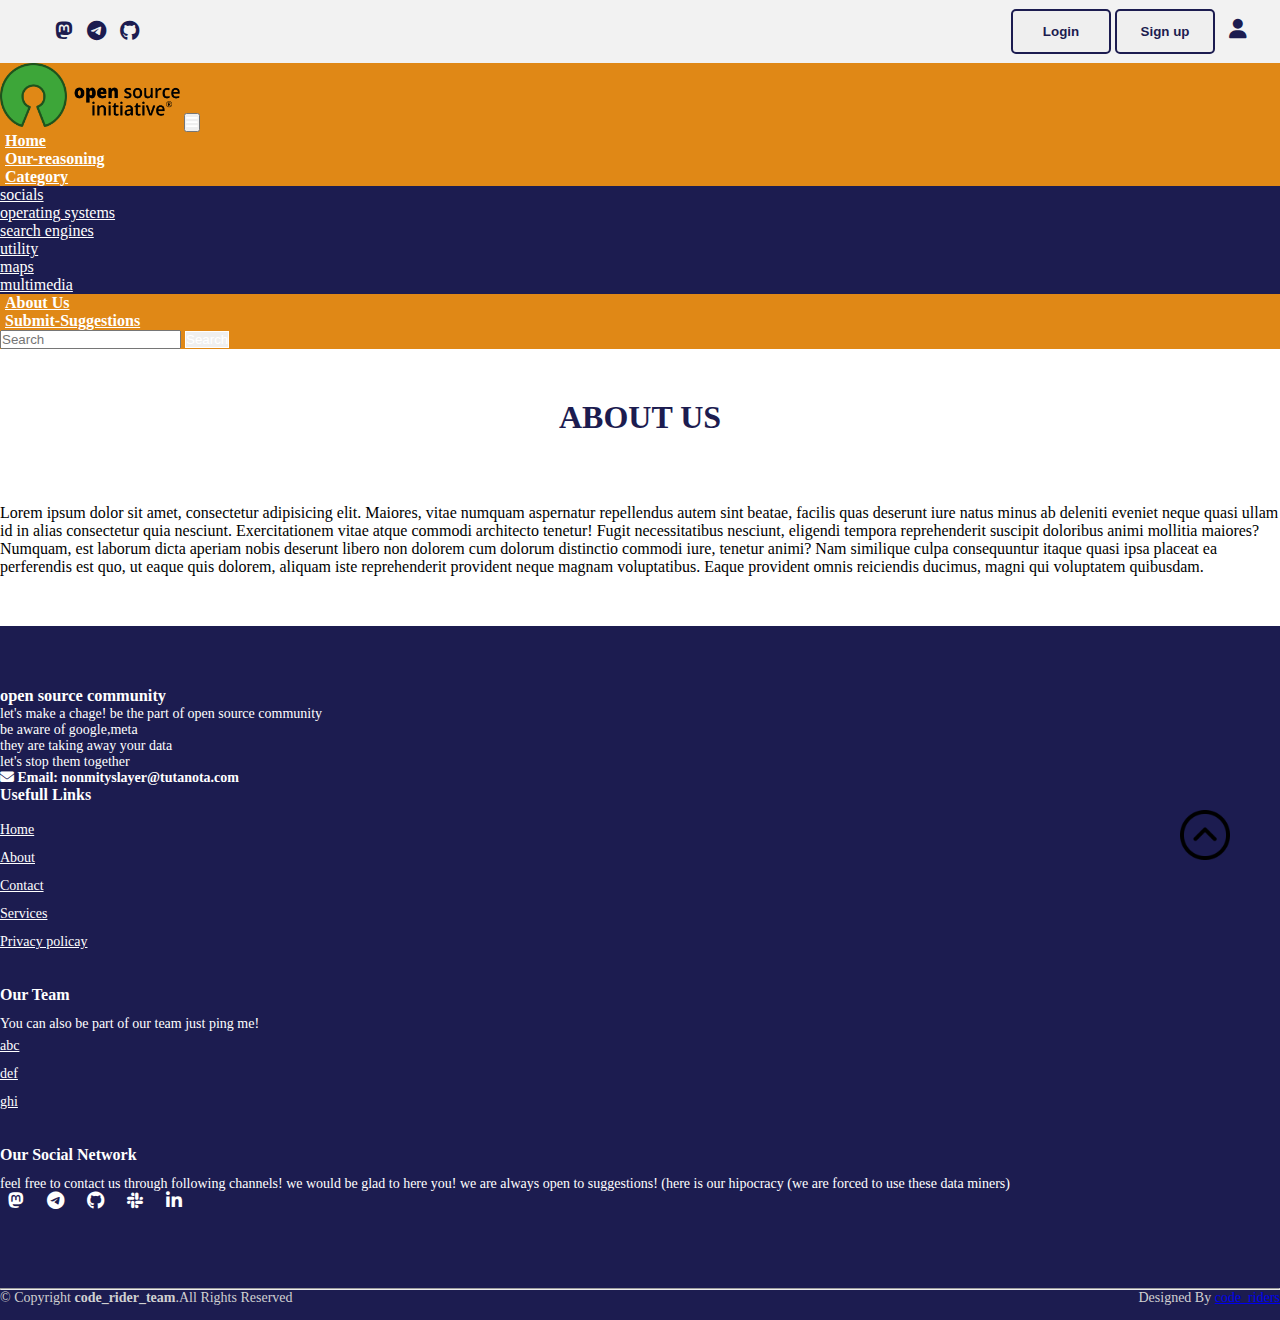
==== about.html @ 1f2f9a4a "added codes" ====
<!DOCTYPE html>
<html lang="en">
<head>
    <meta charset="UTF-8">
    <meta http-equiv="X-UA-Compatible" content="IE=edge">
    <meta name="viewport" content="width=device-width, initial-scale=1.0">
    <title>Fashion</title>
    <link rel="shortcut icon" type="image" href="./image/logo2.png">
    <link rel="stylesheet" href="style.css">
    <link rel="stylesheet" href="https://cdnjs.cloudflare.com/ajax/libs/font-awesome/6.2.0/css/all.min.css">
    <!-- bootstrap links -->
    <link href="https://cdn.jsdelivr.net/npm/bootstrap@5.0.2/dist/css/bootstrap.min.css" rel="stylesheet" integrity="sha384-EVSTQN3/azprG1Anm3QDgpJLIm9Nao0Yz1ztcQTwFspd3yD65VohhpuuCOmLASjC" crossorigin="anonymous">
    <!-- bootstrap links -->
    <!-- fonts links -->
    <link rel="preconnect" href="https://fonts.googleapis.com">
    <link rel="preconnect" href="https://fonts.gstatic.com" crossorigin>
    <link href="https://fonts.googleapis.com/css2?family=Roboto:wght@500&display=swap" rel="stylesheet">
    <!-- fonts links -->
</head>
<body>

        <!-- top navbar -->
        <div class="top-navbar">
            <div class="top-icons">
                <i class="fa-brands fa-mastodon"></i>
                <i class="fa-brands fa-telegram"></i>
                <i class="fa-brands fa-github"></i>
            </div>
            <div class="other-links">
                <button id="btn-login"><a href="login.html">Login</a></button>
                <button id="btn-signup"><a href="signup.html">Sign up</a></button>
                <i class="fa-solid fa-user"></i>
            </div>
        </div>
        <!-- top navbar -->

       <!-- navbar -->
       <nav class="navbar navbar-expand-lg" id="navbar">
        <div class="container-fluid">
          <a class="navbar-brand" href="index.html"><img src="./image/logo.webp" alt="" width="180px"></a>
          <button class="navbar-toggler" type="button" data-bs-toggle="collapse" data-bs-target="#navbarSupportedContent" aria-controls="navbarSupportedContent" aria-expanded="false" aria-label="Toggle navigation">
            <span><i class="fa-solid fa-bars" style="color: white;"></i></span>
          </button>
          <div class="collapse navbar-collapse" id="navbarSupportedContent">
            <ul class="navbar-nav me-auto mb-2 mb-lg-0">
              <li class="nav-item">
                <a class="nav-link active" aria-current="page" href="index.html">Home</a>
              </li>
              <li class="nav-item">
                <a class="nav-link" href="reason.html">Our-reasoning</a>
              </li>
              <li class="nav-item dropdown">
                <a class="nav-link dropdown-toggle" href="#" id="navbarDropdown" role="button" data-bs-toggle="dropdown" aria-expanded="false">
                  Category
                </a>
                <ul class="dropdown-menu" aria-labelledby="navbarDropdown" style="background-color: #1c1c50;">
                  <li><a class="dropdown-item" href="dropdown.html">socials</a></li>
                  <li><a class="dropdown-item" href="dropdown.html">operating systems</a></li>
                  <li><a class="dropdown-item" href="dropdown.html">search engines</a></li>
                  <li><a class="dropdown-item" href="dropdown.html">utility</a></li>
                  <li><a class="dropdown-item" href="dropdown.html">maps</a></li>
                  <li><a class="dropdown-item" href="dropdown.html">multimedia</a></li>
                </ul>
              </li>
              <li class="nav-item">
                <a class="nav-link" href="about.html">About Us</a>
              </li>
            <li class="nav-item">
                <a class="nav-link" href="contact.html">Submit-Suggestions</a>
              </li>
            </ul>
           
            <form class="d-flex">
              <input class="form-control me-2" type="search" placeholder="Search" aria-label="Search">
              <button class="btn btn-outline-success" type="submit" id="search-btn">Search</button>
            </form>
          </div>
        </div>
      </nav>
    <!-- navbar -->



<!-- about -->
<div class="container" id="about">
    <h1>ABOUT US</h1>
    <div class="row" style="margin-top: 50px;">
        <div class="col-md-6 py-3 py-md-0">
            <div class="card">
                <img src="./image/about.png" alt="">
            </div>
        </div>
        <div class="col-md-6 py-3 py-md-0">
            <p>Lorem ipsum dolor sit amet, consectetur adipisicing elit. Maiores, vitae numquam aspernatur repellendus autem sint beatae, facilis quas deserunt iure natus minus ab deleniti eveniet neque quasi ullam id in alias consectetur quia nesciunt. Exercitationem vitae atque commodi architecto tenetur! Fugit necessitatibus nesciunt, eligendi tempora reprehenderit suscipit doloribus animi mollitia maiores? Numquam, est laborum dicta aperiam nobis deserunt libero non dolorem cum dolorum distinctio commodi iure, tenetur animi? Nam similique culpa consequuntur itaque quasi ipsa placeat ea perferendis est quo, ut eaque quis dolorem, aliquam iste reprehenderit provident neque magnam voluptatibus. Eaque provident omnis reiciendis ducimus, magni qui voluptatem quibusdam.</p>
        </div>
    </div>
</div>
<!-- about -->



<!-- footer -->
<footer id="footer" style="margin-top: 50px;">
    <div class="footer-top">
        <div class="container">
            <div class="row">
                <div class="col-lg-3 col-md-6 footer-content">
                    <h3>open source community</h3>
                    <p>let's make a chage! be the part of open source community</p>
                    <p>
                        be aware of google,meta <br>
                        they are taking away your data <br>
                        let's stop them together<br>
                    </p>
                    <strong><i class="fa-solid fa-envelope"></i> Email: <strong>nonmityslayer@tutanota.com</strong></strong>
                </div>
                <div class="col-lg-3 col-md-6 footer-links">
                    <h4>Usefull Links</h4>
                    <ul>
                      <li><a href="index.html">Home</a></li>
                      <li><a href="about.html">About</a></li>
                      <li><a href="contact.html">Contact</a></li>
                      <li><a href="#">Services</a></li>
                      <li><a href="#">Privacy policay</a></li>
                    </ul>
                </div>
                <div class="col-lg-3 col-md-6 footer-links">
                    <h4>Our Team</h4>
                    <p>You can also be part of our team just ping me!</p>
                    <ul>
                        <li><a href="#">abc</a></li>
                        <li><a href="#">def</a></li>
                        <li><a href="#">ghi</a></li>
                    </ul>
                </div>
                <div class="col-lg-3 col-md-6 footer-links">
                    <h4>Our Social Network</h4>
                    <p>feel free to contact us through following channels! we would be glad to here you! we are always open to suggestions! (here is our hipocracy (we are forced to use these data miners)</p>
                    <div class="socail-links mt-3">
                        <a href="#" class="twiiter"><i class="fa-brands fa-mastodon"></i></a>
                        <a href="#" class="twiiter"><i class="fa-brands fa-telegram-plane"></i></a>
                        <a href="#" class="twiiter"><i class="fa-brands fa-github"></i></a>
                        <a href="#" class="twiiter"><i class="fa-brands fa-slack"></i></a>
                        <a href="#" class="twiiter"><i class="fa-brands fa-linkedin-in"></i></a>
                    </div>
                </div>
            </div>
        </div>
    </div>
    <hr>
    <div class="container py-4">
        <div class="copyright">
            &copy; Copyright <strong>code_rider_team</strong>.All Rights Reserved
        </div>
        <div class="credits">
            Designed By <a href="#">code_riders</a>
        </div>
    </div>
    </footer>
    <!-- footer -->

<a href="#" class="arrow"><i><img src="./image/up-arrow.png" alt="" width="50px"></i></a>

    <script src="https://cdn.jsdelivr.net/npm/bootstrap@5.0.2/dist/js/bootstrap.bundle.min.js" integrity="sha384-MrcW6ZMFYlzcLA8Nl+NtUVF0sA7MsXsP1UyJoMp4YLEuNSfAP+JcXn/tWtIaxVXM" crossorigin="anonymous"></script>

</body>
</html>
---- style.css ----
*{
    margin: 0;
    padding: 0;
    box-sizing: border-box;
}

/*utility*/
html{
    scroll-behavior: smooth;
}
.top-navbar{
    width: 100%;
    height: 7vh;
    background-color: #a9a9a926;
    display: flex;
    align-items: center;
    text-align: center;
    justify-content: space-between;
}
.top-icons{
    margin-left: 45px;
}
.top-icons i{
    font-size: 20px;
    color: #1c1c50;
    margin-left: 10px;
    cursor: pointer;
}
.other-links{
    margin-right: 33px;
}
.other-links i{
    color: #1c1c50;
    font-size: 20px;
    margin-left: 10px;
    cursor: pointer;
}
#btn-login{
    width: 100px;
    border: 2px solid #1c1c50;
    color: #1c1c50;
    font-weight: bold;
    border-radius: 5px;
    height: 5vh;
    transition: 0.5s ease;
    cursor: pointer;
}
#btn-login a{
    text-decoration: none;
    color: #1c1c50;
    transition: 0.5s ease;
}
#btn-login a:hover{
    background-color: #1c1c50;
    color: white;
    scale: 5px;
}
#btn-login:hover{
    background-color: #1c1c50;
    color: white;
}
#btn-signup{
    width: 100px;
    border: 2px solid #1c1c50;
    color: #1c1c50;
    font-weight: bold;
    border-radius: 5px;
    height: 5vh;
    transition: 0.5s ease;
    cursor: pointer;
}
#btn-signup a{
    text-decoration: none;
    color: #1c1c50;
    transition: 0.5s ease;
}
#btn-signup a:hover{
    background-color: #1c1c50;
    color: white;
}
#btn-signup:hover{
    background-color: #1c1c50;
    color: white;
}
@media screen and (max-width:500px){
    .top-icons{
        margin-left: 30px;
    }
    .top-icons i{
        font-size: 15px;
    }
    .other-links i{
        font-size: 15px;
    }
    #btn-login{
        width: 60px;
        height: 5vh;
    }
    #btn-signup{
        width: 70px;
        height: 5vh;
    }
}
@media screen and (max-width:350px){
    .top-icons{
        margin-left: 10px;
    }
    .top-icons i{
        font-size: 10px;
    }
    .other-links{
        margin-right: 10px;
    }
    .other-links i{
        font-size: 10px;
    }
    #btn-login{
        width: 50px;
        height: 5vh;
        font-size: 13px;
    }
    #btn-signup{
        width: 60px;
        height: 5vh;
        font-size: 13px;
    }
}
@media screen and (max-width:350px){
    .top-icons{
        margin-left: 5px;
    }
    .top-icons i{
        font-size: 12px;
    }
    .other-links{
        margin-right: 10px;
    }
    .other-links i{
        font-size: 12px;
    }
    #btn-login{
        width: 40px;
        height: 5vh;
        font-size: 10px;
    }
    #btn-signup{
        width: 50px;
        height: 5vh;
        font-size: 10px;
    }
}
/* home section */
.home-section{
    width: 100%;
    height: 93vh;
    background-color: #a9a9a926;
}
/* navbar */
#navbar{
    background-color: rgb(224, 136, 22);
    font-size: 16px;
    font-family: 'Roboto Slab', serif;
}
#navbar .nav-link{
    color: white;
    font-weight: bold;
    margin-left: 5px;
    transition: 0.5s ease;
}
#navbar .nav-link:hover{
    color: white;
    border-radius: 5px;
}
.dropdown li a{
    color: white;
}
#search-btn{
    color: white;
    border:  1px solid white;
}
#search-btn:hover{
    background-color: #1c1c50;
}
/* navbar */
/* home content */
.home{
    display: flex;
    align-items: center;
    justify-content: center;
    flex-wrap: wrap;
    position: relative;
    z-index: 0;
    font-family: 'Roboto Slab', serif;
}
.home .img{
    flex: 1 1 400px;
}
.home .img img{
    margin-top: 15px;
    box-sizing: border-box;
    height: 70%;
    width: 100%;
}
.home .content{
    flex: 1 1 400px;
    margin-top: 30px;
}
.content h3{
    margin-left: 70px;
    font-size: 50px;
    text-shadow: 1px 1px 1px black;
    color: #1c1c50;
    font-weight: bold;
}
.content h3 span{
    font-size: 40px;
}
.content p{
    margin-left: 70px;
    color: #1c1c50;
}
.content #shopnow{
    margin-left: 70px;
    width: 200px;
    height: 38px;
    border: 2px solid #1c1c50;
    font-weight: bold;
    transition: 0.5s ease;
    cursor: pointer;
}
.content #shopnow:hover{
    background-color: #1c1c50;
    color: white;
}
@media screen and (max-width:800px){
    .content h3{
        margin-left: 50px;
        font-size: 40px;
    }
    .content p{
        margin-left: 50px;
    }
    .content #shopnow{
        margin-left: 50px;
    }
}
@media screen and (max-width:570px){
    .content h3{
        margin-left: 20px;
    }
    .content p{
        margin-left: 20px;
    }
    .content #shopnow{
        margin-left: 20px;
    }
}
@media screen and (max-width:799px){
    .home-section{
        height: 150vh;
    }
}
@media screen and (max-width:550px){
    .home-section{
        height: 100vh;
    }
}
/* home content */
/* home section */

/* top cards */
#top-cards{
    margin-top: 30px;
    font-family: 'Roboto Slab', serif;
}
#top-cards .card img{
    height: 60vh;
}
#top-cards h5{
    color: #1c1c50;
    font-weight: bold;
}
#top-cards button{
    width: 150px;
    height: 33px;
    font-weight: bold;
    border-radius: 10px;
    letter-spacing: 3px;
    background: transparent;
    color: #1c1c50;
    border: 2px solid #5bc912;
    transition: 0.5s ease;
    cursor: pointer;
}
#top-cards button:hover{
    background-color: #b3c50f;
    color: white;
}
/* top cards */

/* banner */
.banner{
    width: 100%;
    height: 50vh;
    margin-top: 50px;
    background-image: radial-gradient(white,black);
}
.banner .content{
    text-align: center;
    padding-top: 100px;
}
.banner .content h1{
    color: white;
    text-shadow: 1px 1px 1px black;
    letter-spacing: 3px;
}
.banner .content p{
    color: white;
    text-shadow: 1px 1px 1px black;
    letter-spacing: 3px;
}
#bannerbtn button{
    width: 150px;
    height: 38px;
    background: transparent;
    color: white;
    border: 2px solid white;
    transition: 0.5s ease;
    cursor: pointer;
}
#bannerbtn button:hover{
    background-color: #1c1c50;
    border: none;
}
/* banner */
/* banner2 */
.banner2{
    width: 100%;
    height: 50vh;
    margin-top: 50px;
    background-image: linear-gradient(rgba(0,0,0,0.3),rgba(0,0,0,0.3)), url(./image/banner2.jpg);
}
.banner2 .content2{
    text-align: center;
    padding-top: 100px;
}
.banner2 .content2 h1{
    color: white;
    text-shadow: 1px 1px 1px black;
    letter-spacing: 3px;
}
.banner2 .content2 p{
    color: white;
    text-shadow: 1px 1px 1px black;
    letter-spacing: 3px;
}
#bannerbtn2 button{
    width: 150px;
    height: 38px;
    background: transparent;
    color: white;
    border: 2px solid white;
    transition: 0.5s ease;
    cursor: pointer;
}
#bannerbtn2 button:hover{
    background-color: #1c1c50;
    border: none;
}
/* banner2 */

/*cards */
#endorse-cards{
    font-family: 'Roboto Slab', serif;
    margin-top: 100px;
}
#endorse-cards .card{
    box-shadow: rgba(100,100,111,0.2) 0px 7px 29px 0px;
}
#endorse-cards h1{
    margin-top: 30px;
    color: #1c1c50;
    text-shadow: 1px 1px 1px black;
}
#endorse-cards h3{
    letter-spacing: 3px;
    color: #1c1c50;
    text-shadow: 0px 1px 1px black;
    font-weight: bold;
}
#endorse-cards h5 span{
    float: right;
    color: #1c1c50;
    cursor: pointer;
}
.checked{
    color: rgb(255, 187, 0);
}
#viewmorebtn{
    display: flex;
    justify-content: center;
    margin: auto;
    text-decoration: none;
    margin-top: 30px;
    width: 200px;
    height: 32px;
    color: #1c1c50;
    letter-spacing: 5px;
    font-weight: bold;
    background: transparent;
    border: 2px solid #1c1c50;
    transition: 0.5s ease;
}
#viewmorebtn:hover{
    background-color: #1c1c50;
    color: white;
}
/*cards */






/* offer */
#offer{
    margin-top: 50px;
    align-items: center;
}
#offer i{
    font-size: 60px;
    color: #9cdd24;
}
#flexall{
    flex-grow: 1;
}
/* offer */

/* footer */
#footer{
    padding: 0 0 30px 0;
    color: #d0d0d0;
    font-size: 14px;
    background: #1c1c50;
    font-family: 'Roboto Slab', serif;
}
#footer .footer-top{
    padding: 60px 0 30px;
    background: #1c1c50;
    color: white;
}
#footer .footer-top .footer-contact h3{
    color: white;
    text-shadow: 1px 1px 1px black;
}
#footer .footer-top .footer-contact h4{
    font-size: 22px;
    margin:  0 0 300px 0;
    padding: 2px 0 2px 0;
    line-height: 1;
    font-weight: 700;
}
#footer .footer-top .footer-contact p{
    font-size: 14px;
    margin: 0;
    color: white;
    line-height: 1;
    font-weight: 700;
}
#footer .footer-top h4{
    font-size: 16px;
    font-weight: bold;
    position: relative;
    padding-bottom: 12px;
}
#footer .footer-top .footer-links{
    margin-bottom: 30px;
}
#footer .footer-top .footer-links ul{
    list-style: none;
    padding: 0;
    margin: 0;
}
#footer .footer-top .footer-links ul li{
    padding-right: 10px 0;
    display: flex;
    align-items: center;
}
#footer .footer-top .footer-links ul li:first-child{
    padding: 0;
}
#footer .footer-top .footer-links ul li a{
    color: white;
    line-height: 2;
}
#footer .footer-top .socail-links a{
    font-size: 18px;
    display: inline-block;
    color: white;
    line-height: 1;
    padding-right: 4px;
    border-radius: 50px;
    text-align: center;
    width: 36px;
    height: 36px;
    transition: 0.5s ease;
}
#footer .copyright{
    text-align: center;
    float: left; 
}
#footer .credits{
    float: right;
    text-align: center;
}
/* footer */
html{
    scroll-behavior: smooth;
}
.arrow{
    position: fixed;
    background-color: #1c1c50;
    border-radius: 50px;
    height: 50px;
    bottom: 40px;
    right: 50px;
    text-decoration: none;
    align-items: center;
    line-height: 50px;
}

/* login */
.login{
    width: 50%;
    margin: 20px;
    font-family: 'Roboto Slab', serif;
}
#side1{
    background-color: #1c1c50;
    height: 76vh;
    border-radius: 5px;
    box-shadow: rgba(100,100,111,0.2) 0px 7px 29px 0px;
}
#side1 h3{
    color: white;
    font-weight: bold;
    text-shadow: 1px 1px 1px black;
    margin-top: 200px;
    align-items: center;
    text-align: center;
}
#side1 p{
    color: white;    
    font-weight: bold;
    align-items: center;
    text-align: center;
}
#btn{
    align-items: center;
    text-align: center;
    border: 2px solid white;
    border-radius: 10px;
}
#btn a{
    text-decoration: none;
    color: white;
}
#side2{
    background-color: white;
    border-radius: 5px;
    box-shadow: rgba(100,100,111,0.2) 0px 7px 29px 0px;
    align-items: center;
    text-align: center;
}
#side2 h3{
    margin-top: 50px;
    color: #1c1c50;
    font-weight: bold;
}
#side2 .inp{
    margin-top: 32px;
}
#side2 input{
    width: 500px;
    margin-top: 20px;
    height: 36px;
    align-items: center;
}
#side2 p{
    margin-top: 20px;
    cursor: pointer;
}
#side2 .icons i{
    margin-left: 10px;
    cursor: pointer;
}
#login{
    margin-top: 10px;
}
#login button{
    width: 200px;
    height: 32px;
    color: white;
    background-color: #1c1c50;
    border: none;
    font-weight: bold;
}
@media screen and (max-width:992px){
    #side2 input{
        width: 300px;
    }
}
@media screen and (max-width:330x){
    #side2 input{
        width: 200px;
    }
}
/* login */

/* about */
#about{
    margin-top: 50px;
}
#about h1{
    text-align: center;    
    font-weight: bold;
    color: #1c1c50;
}
/* about */

/* contact */
#contact{
    margin-top: 50px;
}
#contact h1{
    color: #1c1c50;
    text-shadow: 0px 0px 1px black;
}
#contact .card{
    height: 80px;
    margin-top: 20px;
    box-shadow: rgba(100,100,111,0.2) 0px 7px 29px 0px;
}
#contact .card i{
    margin-top: 10px;
    margin-left: 10px;
    font-size: 15px;
    color: #1c1c50;
    font-weight: bold;
    letter-spacing: 3px;
}
#contact .card h6{
    margin-left: 10px;
    margin-top: 10px;
    letter-spacing: 3px;
    font-weight: bold;
    color: #1c1c50;
}#messagebtn button{
    margin-top: 30px;
    width: 200px;
    height: 33px;
    background: transparent;
    border: 2px solid #1c1c50;
    color: #1c1c50;
    font-weight: bold;
    letter-spacing: 3px;
    transition: 0.5s ease;
}
#messagebtn button:hover{
    background-color: #1c1c50;
    color: white;
}
/* contact */
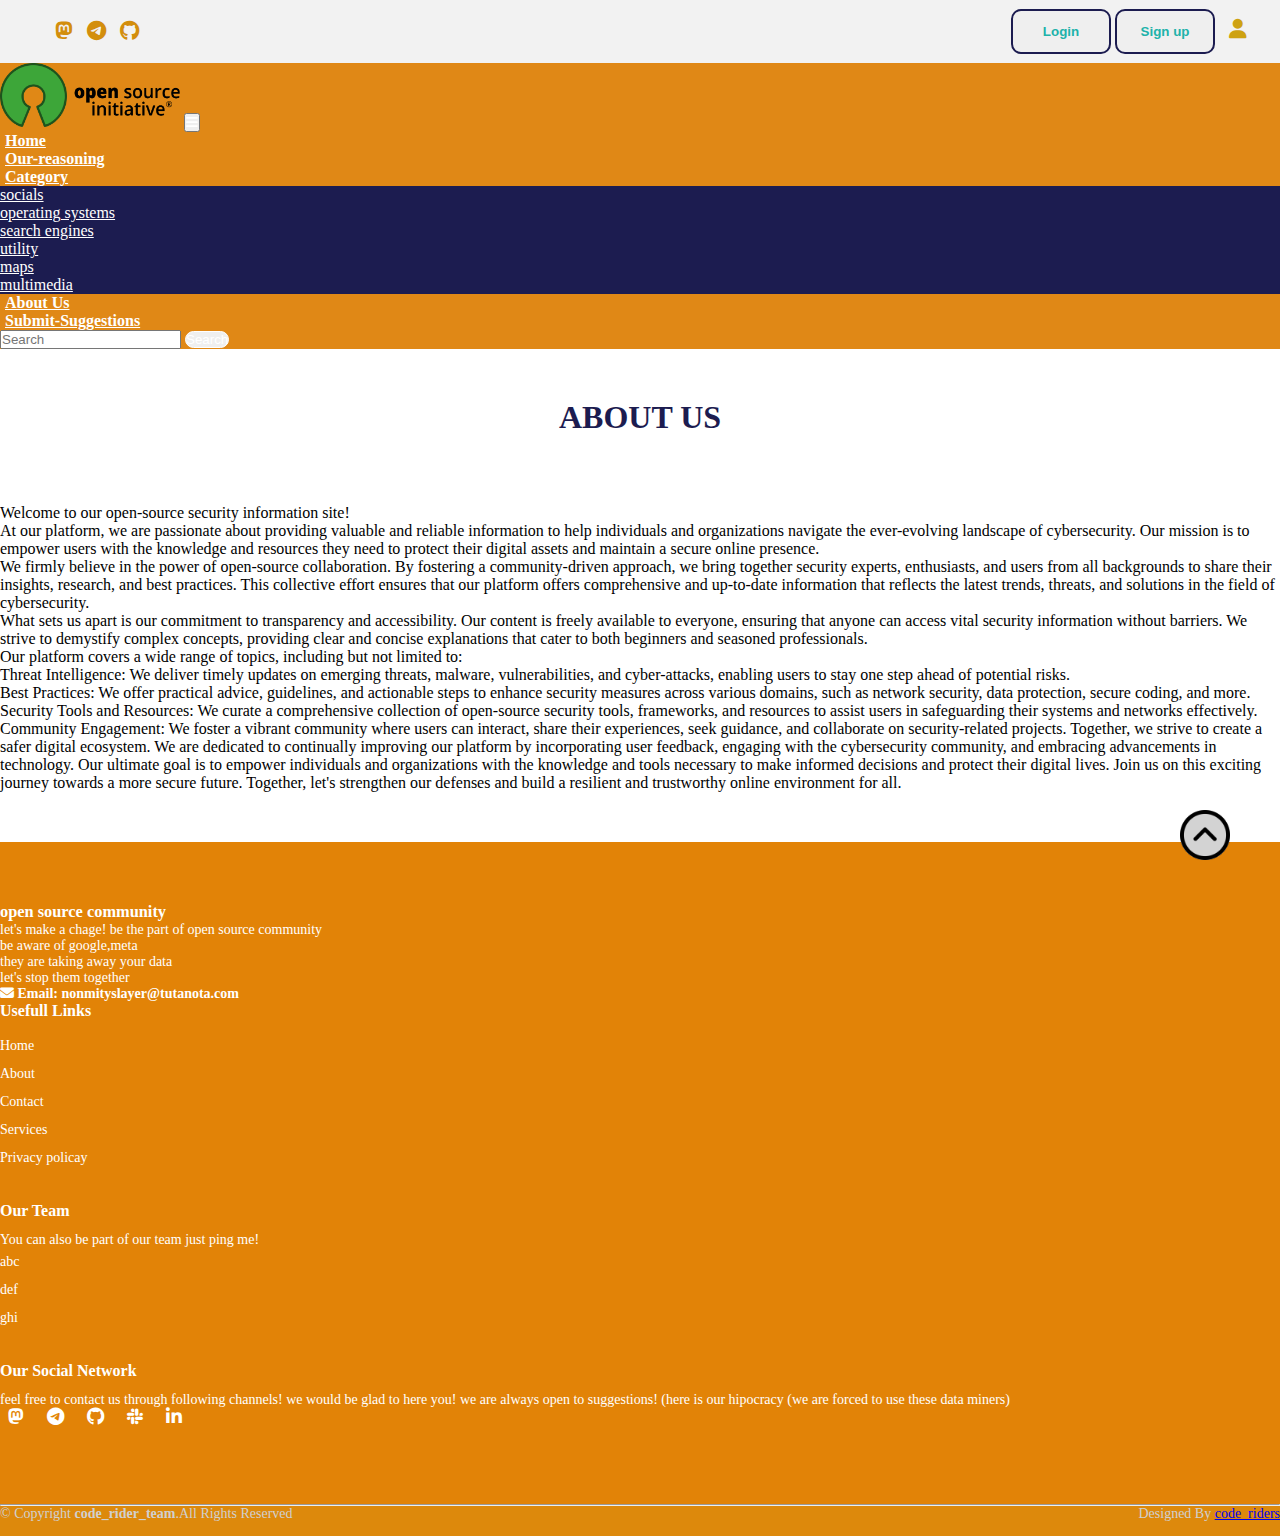
==== commit 90f23b9f: "few changes done" ====
--- a/about.html
+++ b/about.html
@@ -4,8 +4,7 @@
     <meta charset="UTF-8">
     <meta http-equiv="X-UA-Compatible" content="IE=edge">
     <meta name="viewport" content="width=device-width, initial-scale=1.0">
-    <title>Fashion</title>
-    <link rel="shortcut icon" type="image" href="./image/logo2.png">
+    <title>open-source/about</title>
     <link rel="stylesheet" href="style.css">
     <link rel="stylesheet" href="https://cdnjs.cloudflare.com/ajax/libs/font-awesome/6.2.0/css/all.min.css">
     <!-- bootstrap links -->
@@ -91,7 +90,28 @@
             </div>
         </div>
         <div class="col-md-6 py-3 py-md-0">
-            <p>Lorem ipsum dolor sit amet, consectetur adipisicing elit. Maiores, vitae numquam aspernatur repellendus autem sint beatae, facilis quas deserunt iure natus minus ab deleniti eveniet neque quasi ullam id in alias consectetur quia nesciunt. Exercitationem vitae atque commodi architecto tenetur! Fugit necessitatibus nesciunt, eligendi tempora reprehenderit suscipit doloribus animi mollitia maiores? Numquam, est laborum dicta aperiam nobis deserunt libero non dolorem cum dolorum distinctio commodi iure, tenetur animi? Nam similique culpa consequuntur itaque quasi ipsa placeat ea perferendis est quo, ut eaque quis dolorem, aliquam iste reprehenderit provident neque magnam voluptatibus. Eaque provident omnis reiciendis ducimus, magni qui voluptatem quibusdam.</p>
+            <p style="background-color: whitesmoke;">
+              <p>Welcome to our open-source security information site!</p>
+
+              <p>At our platform, we are passionate about providing valuable and reliable information to help individuals and organizations navigate the ever-evolving landscape of cybersecurity. Our mission is to empower users with the knowledge and resources they need to protect their digital assets and maintain a secure online presence.<br></p>
+              
+              <p>We firmly believe in the power of open-source collaboration. By fostering a community-driven approach, we bring together security experts, enthusiasts, and users from all backgrounds to share their insights, research, and best practices. This collective effort ensures that our platform offers comprehensive and up-to-date information that reflects the latest trends, threats, and solutions in the field of cybersecurity.</p>
+              
+             <p> What sets us apart is our commitment to transparency and accessibility. Our content is freely available to everyone, ensuring that anyone can access vital security information without barriers. We strive to demystify complex concepts, providing clear and concise explanations that cater to both beginners and seasoned professionals. </p>
+              
+              <p>Our platform covers a wide range of topics, including but not limited to:</p>
+              <table>
+              <li>Threat Intelligence: We deliver timely updates on emerging threats, malware, vulnerabilities, and cyber-attacks, enabling users to stay one step ahead of potential risks.</li>
+              
+              <li>Best Practices: We offer practical advice, guidelines, and actionable steps to enhance security measures across various domains, such as network security, data protection, secure coding, and more.
+              
+              Security Tools and Resources: We curate a comprehensive collection of open-source security tools, frameworks, and resources to assist users in safeguarding their systems and networks effectively.
+              
+              Community Engagement: We foster a vibrant community where users can interact, share their experiences, seek guidance, and collaborate on security-related projects. Together, we strive to create a safer digital ecosystem.
+              
+              We are dedicated to continually improving our platform by incorporating user feedback, engaging with the cybersecurity community, and embracing advancements in technology. Our ultimate goal is to empower individuals and organizations with the knowledge and tools necessary to make informed decisions and protect their digital lives.
+              
+              Join us on this exciting journey towards a more secure future. Together, let's strengthen our defenses and build a resilient and trustworthy online environment for all.</p>
         </div>
     </div>
 </div>
--- a/style.css
+++ b/style.css
@@ -22,7 +22,7 @@
 }
 .top-icons i{
     font-size: 20px;
-    color: #1c1c50;
+    color: #d38e0d;
     margin-left: 10px;
     cursor: pointer;
 }
@@ -30,7 +30,7 @@
     margin-right: 33px;
 }
 .other-links i{
-    color: #1c1c50;
+    color: #cea212;
     font-size: 20px;
     margin-left: 10px;
     cursor: pointer;
@@ -40,23 +40,24 @@
     border: 2px solid #1c1c50;
     color: #1c1c50;
     font-weight: bold;
-    border-radius: 5px;
+    border-radius: 10px;
     height: 5vh;
     transition: 0.5s ease;
     cursor: pointer;
 }
 #btn-login a{
+    display: block;
     text-decoration: none;
-    color: #1c1c50;
+    color: lightseagreen;
     transition: 0.5s ease;
 }
 #btn-login a:hover{
-    background-color: #1c1c50;
+    background-color: #16b96d;
     color: white;
     scale: 5px;
 }
 #btn-login:hover{
-    background-color: #1c1c50;
+    background-color:  #16b96d;
     color: white;
 }
 #btn-signup{
@@ -64,22 +65,23 @@
     border: 2px solid #1c1c50;
     color: #1c1c50;
     font-weight: bold;
-    border-radius: 5px;
+    border-radius: 10px;
     height: 5vh;
     transition: 0.5s ease;
     cursor: pointer;
 }
 #btn-signup a{
+    display: block;
     text-decoration: none;
-    color: #1c1c50;
+    color: lightseagreen;
     transition: 0.5s ease;
 }
 #btn-signup a:hover{
-    background-color: #1c1c50;
+    background-color:  #16b96d;
     color: white;
 }
 #btn-signup:hover{
-    background-color: #1c1c50;
+    background-color:  #16b96d;
     color: white;
 }
 @media screen and (max-width:500px){
@@ -153,6 +155,8 @@
 .home-section{
     width: 100%;
     height: 93vh;
+
+    background-image: radial-gradient(white,rgba(241, 241, 8, 0.87));  
     background-color: #a9a9a926;
 }
 /* navbar */
@@ -168,7 +172,7 @@
     transition: 0.5s ease;
 }
 #navbar .nav-link:hover{
-    color: white;
+    color: lightseagreen;
     border-radius: 5px;
 }
 .dropdown li a{
@@ -177,9 +181,10 @@
 #search-btn{
     color: white;
     border:  1px solid white;
+    border-radius: 10px;
 }
 #search-btn:hover{
-    background-color: #1c1c50;
+    background-color:  #16b96d;
 }
 /* navbar */
 /* home content */
@@ -219,19 +224,7 @@
     margin-left: 70px;
     color: #1c1c50;
 }
-.content #shopnow{
-    margin-left: 70px;
-    width: 200px;
-    height: 38px;
-    border: 2px solid #1c1c50;
-    font-weight: bold;
-    transition: 0.5s ease;
-    cursor: pointer;
-}
-.content #shopnow:hover{
-    background-color: #1c1c50;
-    color: white;
-}
+
 @media screen and (max-width:800px){
     .content h3{
         margin-left: 50px;
@@ -240,18 +233,12 @@
     .content p{
         margin-left: 50px;
     }
-    .content #shopnow{
-        margin-left: 50px;
-    }
 }
 @media screen and (max-width:570px){
     .content h3{
         margin-left: 20px;
     }
     .content p{
-        margin-left: 20px;
-    }
-    .content #shopnow{
         margin-left: 20px;
     }
 }
@@ -277,6 +264,7 @@
     height: 60vh;
 }
 #top-cards h5{
+    text-align: center;
     color: #1c1c50;
     font-weight: bold;
 }
@@ -338,7 +326,7 @@
     width: 100%;
     height: 50vh;
     margin-top: 50px;
-    background-image: linear-gradient(rgba(0,0,0,0.3),rgba(0,0,0,0.3)), url(./image/banner2.jpg);
+    background-image: radial-gradient(white,lightgreen);
 }
 .banner2 .content2{
     text-align: center;
@@ -392,9 +380,6 @@
     float: right;
     color: #1c1c50;
     cursor: pointer;
-}
-.checked{
-    color: rgb(255, 187, 0);
 }
 #viewmorebtn{
     display: flex;
@@ -404,15 +389,16 @@
     margin-top: 30px;
     width: 200px;
     height: 32px;
-    color: #1c1c50;
+    color:  #d8780a;
     letter-spacing: 5px;
     font-weight: bold;
     background: transparent;
-    border: 2px solid #1c1c50;
+    border: 2px solid #d8780a;
+    border-radius: 10px;
     transition: 0.5s ease;
 }
 #viewmorebtn:hover{
-    background-color: #1c1c50;
+    background-color: #abe215;
     color: white;
 }
 /*cards */
@@ -420,33 +406,31 @@
 
 
 
-
-
-/* offer */
-#offer{
+/* dec */
+#dec{
     margin-top: 50px;
     align-items: center;
 }
-#offer i{
+#dec i{
     font-size: 60px;
     color: #9cdd24;
 }
 #flexall{
     flex-grow: 1;
 }
-/* offer */
+/* dec */
 
 /* footer */
 #footer{
     padding: 0 0 30px 0;
     color: #d0d0d0;
     font-size: 14px;
-    background: #1c1c50;
+    background: #dd890c;
     font-family: 'Roboto Slab', serif;
 }
 #footer .footer-top{
     padding: 60px 0 30px;
-    background: #1c1c50;
+    background: #e28307;
     color: white;
 }
 #footer .footer-top .footer-contact h3{
@@ -490,6 +474,8 @@
     padding: 0;
 }
 #footer .footer-top .footer-links ul li a{
+    text-align: center;
+    text-decoration: none;
     color: white;
     line-height: 2;
 }
@@ -514,12 +500,9 @@
     text-align: center;
 }
 /* footer */
-html{
-    scroll-behavior: smooth;
-}
 .arrow{
     position: fixed;
-    background-color: #1c1c50;
+    background-color: lightgrey;
     border-radius: 50px;
     height: 50px;
     bottom: 40px;
@@ -529,14 +512,14 @@
     line-height: 50px;
 }
 
-/* login */
+/* login page*/
 .login{
     width: 50%;
     margin: 20px;
     font-family: 'Roboto Slab', serif;
 }
 #side1{
-    background-color: #1c1c50;
+    background-color: black;
     height: 76vh;
     border-radius: 5px;
     box-shadow: rgba(100,100,111,0.2) 0px 7px 29px 0px;
@@ -558,15 +541,17 @@
 #btn{
     align-items: center;
     text-align: center;
+    border-radius: 5px;
     border: 2px solid white;
     border-radius: 10px;
 }
 #btn a{
+    display: block;
     text-decoration: none;
     color: white;
 }
 #side2{
-    background-color: white;
+    background-image: radial-gradient(white,lightgreen);
     border-radius: 5px;
     box-shadow: rgba(100,100,111,0.2) 0px 7px 29px 0px;
     align-items: center;
@@ -584,6 +569,7 @@
     width: 500px;
     margin-top: 20px;
     height: 36px;
+    border-radius: 10px;
     align-items: center;
 }
 #side2 p{
@@ -598,6 +584,7 @@
     margin-top: 10px;
 }
 #login button{
+    border-radius: 10px;
     width: 200px;
     height: 32px;
     color: white;
@@ -615,9 +602,9 @@
         width: 200px;
     }
 }
-/* login */
-
-/* about */
+/* login page*/
+
+/* about page*/
 #about{
     margin-top: 50px;
 }
@@ -626,9 +613,9 @@
     font-weight: bold;
     color: #1c1c50;
 }
-/* about */
-
-/* contact */
+/* about page*/
+
+/* contact page*/
 #contact{
     margin-top: 50px;
 }
@@ -656,12 +643,13 @@
     font-weight: bold;
     color: #1c1c50;
 }#messagebtn button{
+    border-radius: 10px;
     margin-top: 30px;
     width: 200px;
     height: 33px;
     background: transparent;
-    border: 2px solid #1c1c50;
-    color: #1c1c50;
+    border: 2px solid #58b619;
+    color: lightseagreen;
     font-weight: bold;
     letter-spacing: 3px;
     transition: 0.5s ease;
@@ -670,4 +658,4 @@
     background-color: #1c1c50;
     color: white;
 }
-/* contact */+/* contact page*/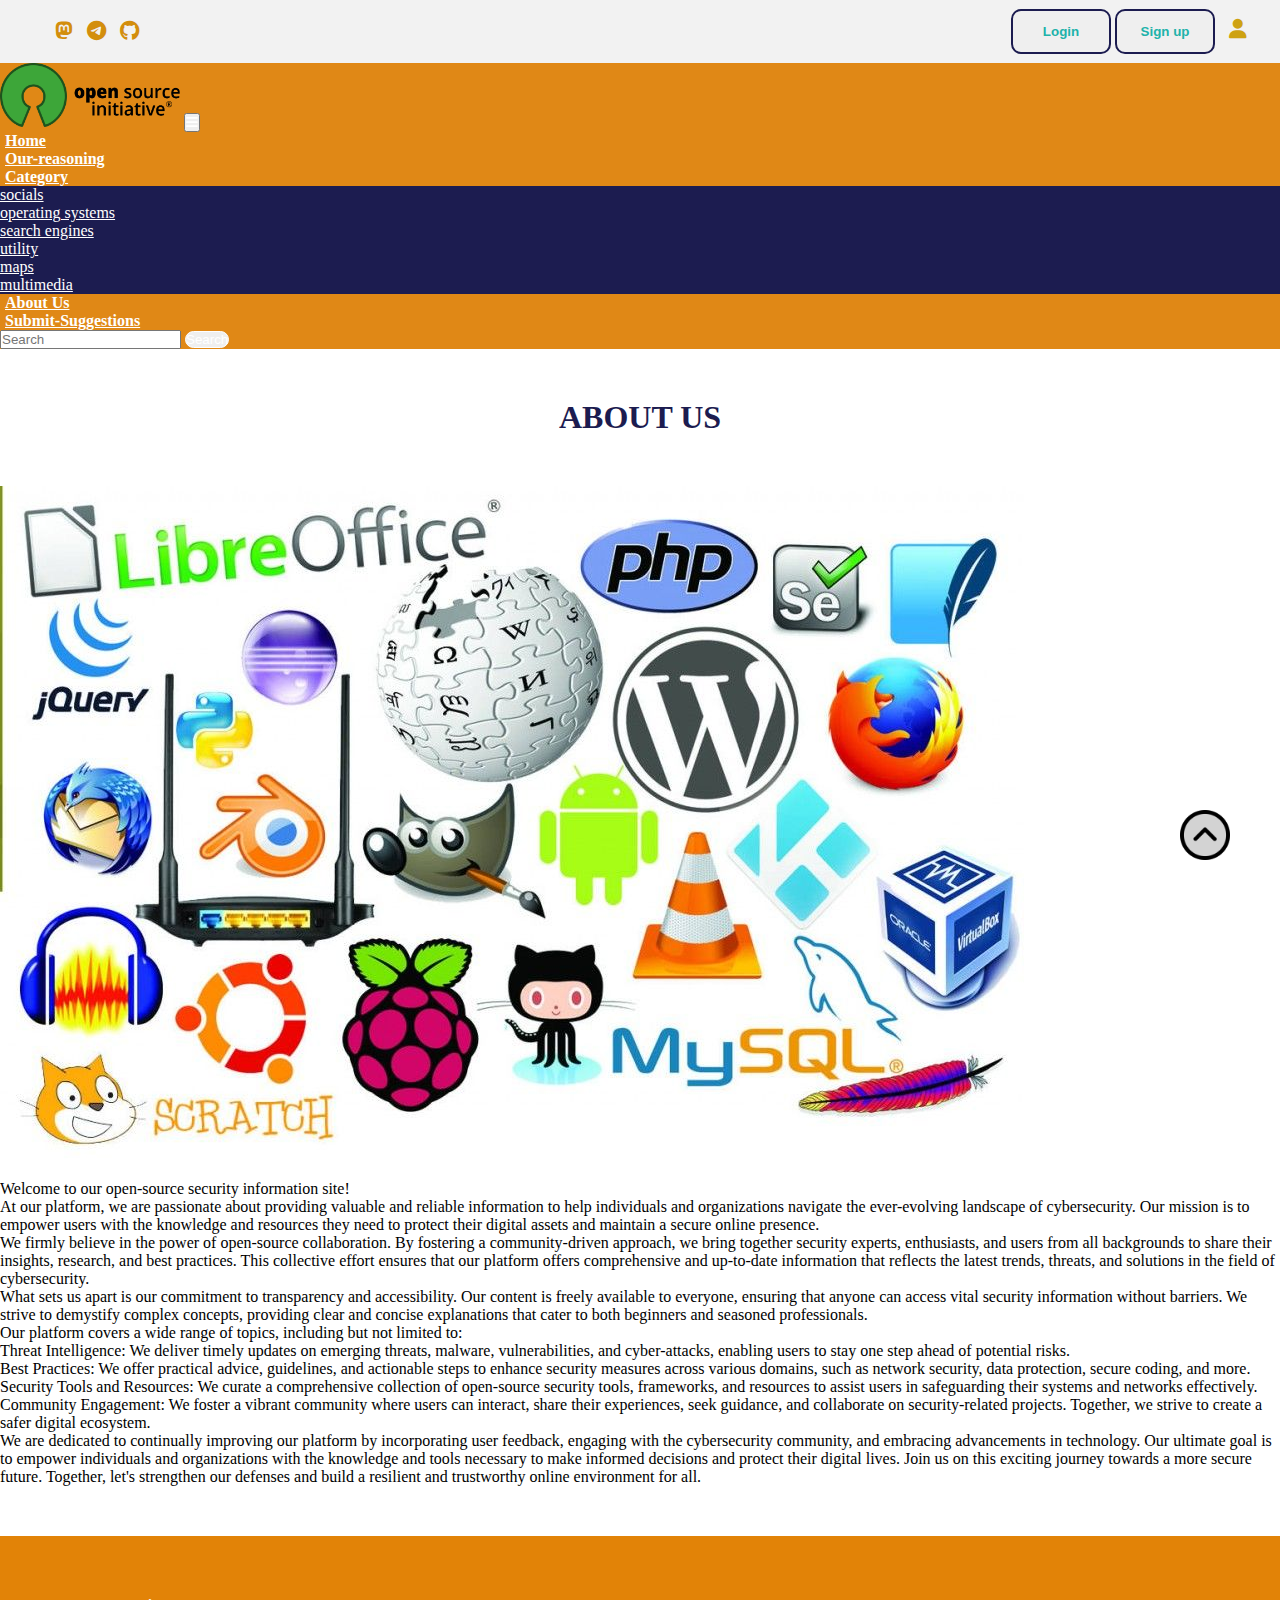
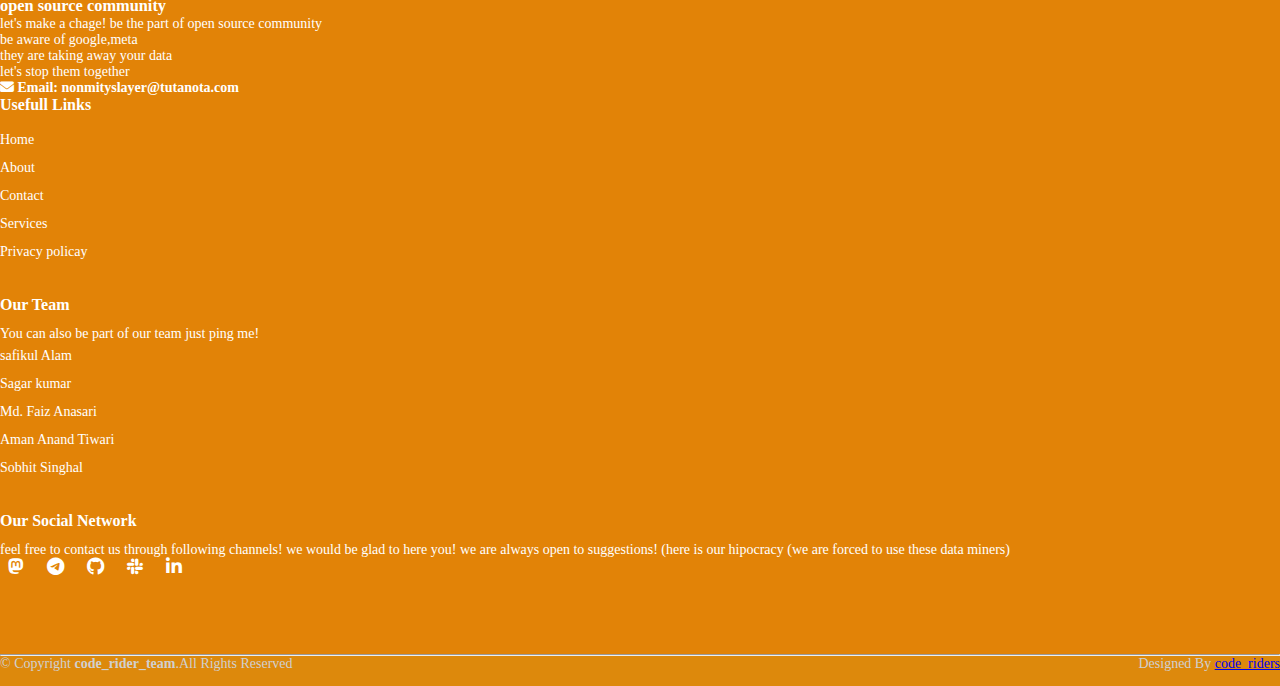
==== commit 21945fcd: "final" ====
--- a/about.html
+++ b/about.html
@@ -7,6 +7,12 @@
     <title>open-source/about</title>
     <link rel="stylesheet" href="style.css">
     <link rel="stylesheet" href="https://cdnjs.cloudflare.com/ajax/libs/font-awesome/6.2.0/css/all.min.css">
+ <!--og's goes here-->
+ <meta property="og:title" content="internet safety via FOSS">
+ <meta property="og:description" content="This website is about FOSS.">
+ <meta property="og:image" content="image/foss_logos-1024x690.jpg">
+ <link rel="icon" href="image/favicon.ico">
+
     <!-- bootstrap links -->
     <link href="https://cdn.jsdelivr.net/npm/bootstrap@5.0.2/dist/css/bootstrap.min.css" rel="stylesheet" integrity="sha384-EVSTQN3/azprG1Anm3QDgpJLIm9Nao0Yz1ztcQTwFspd3yD65VohhpuuCOmLASjC" crossorigin="anonymous">
     <!-- bootstrap links -->
@@ -26,7 +32,7 @@
                 <i class="fa-brands fa-github"></i>
             </div>
             <div class="other-links">
-                <button id="btn-login"><a href="login.html">Login</a></button>
+                <button id="btn-login"><a href="login-page/index.html">Login</a></button>
                 <button id="btn-signup"><a href="signup.html">Sign up</a></button>
                 <i class="fa-solid fa-user"></i>
             </div>
@@ -86,28 +92,27 @@
     <div class="row" style="margin-top: 50px;">
         <div class="col-md-6 py-3 py-md-0">
             <div class="card">
-                <img src="./image/about.png" alt="">
+                <img src="./image/foss_logos-1024x690.jpg" alt="foss logo">
             </div>
         </div>
         <div class="col-md-6 py-3 py-md-0">
             <p style="background-color: whitesmoke;">
-              <p>Welcome to our open-source security information site!</p>
+              <p style="align-items: center;">Welcome to our open-source security information site!</p>
 
-              <p>At our platform, we are passionate about providing valuable and reliable information to help individuals and organizations navigate the ever-evolving landscape of cybersecurity. Our mission is to empower users with the knowledge and resources they need to protect their digital assets and maintain a secure online presence.<br></p>
+              <p>At our platform, we are passionate about providing valuable and reliable information to help individuals and organizations navigate the ever-evolving landscape of cybersecurity. Our mission is to empower users with the knowledge and resources they need to protect their digital assets and maintain a secure online presence.</p>
               
               <p>We firmly believe in the power of open-source collaboration. By fostering a community-driven approach, we bring together security experts, enthusiasts, and users from all backgrounds to share their insights, research, and best practices. This collective effort ensures that our platform offers comprehensive and up-to-date information that reflects the latest trends, threats, and solutions in the field of cybersecurity.</p>
               
              <p> What sets us apart is our commitment to transparency and accessibility. Our content is freely available to everyone, ensuring that anyone can access vital security information without barriers. We strive to demystify complex concepts, providing clear and concise explanations that cater to both beginners and seasoned professionals. </p>
               
               <p>Our platform covers a wide range of topics, including but not limited to:</p>
-              <table>
-              <li>Threat Intelligence: We deliver timely updates on emerging threats, malware, vulnerabilities, and cyber-attacks, enabling users to stay one step ahead of potential risks.</li>
+              Threat Intelligence: We deliver timely updates on emerging threats, malware, vulnerabilities, and cyber-attacks, enabling users to stay one step ahead of potential risks.
               
-              <li>Best Practices: We offer practical advice, guidelines, and actionable steps to enhance security measures across various domains, such as network security, data protection, secure coding, and more.
+              <li>Best Practices: We offer practical advice, guidelines, and actionable steps to enhance security measures across various domains, such as network security, data protection, secure coding, and more.</li>
               
-              Security Tools and Resources: We curate a comprehensive collection of open-source security tools, frameworks, and resources to assist users in safeguarding their systems and networks effectively.
+              <li>Security Tools and Resources: We curate a comprehensive collection of open-source security tools, frameworks, and resources to assist users in safeguarding their systems and networks effectively.</li>
               
-              Community Engagement: We foster a vibrant community where users can interact, share their experiences, seek guidance, and collaborate on security-related projects. Together, we strive to create a safer digital ecosystem.
+                <li>Community Engagement: We foster a vibrant community where users can interact, share their experiences, seek guidance, and collaborate on security-related projects. Together, we strive to create a safer digital ecosystem.</li>
               
               We are dedicated to continually improving our platform by incorporating user feedback, engaging with the cybersecurity community, and embracing advancements in technology. Our ultimate goal is to empower individuals and organizations with the knowledge and tools necessary to make informed decisions and protect their digital lives.
               
@@ -121,63 +126,65 @@
 
 <!-- footer -->
 <footer id="footer" style="margin-top: 50px;">
-    <div class="footer-top">
-        <div class="container">
-            <div class="row">
-                <div class="col-lg-3 col-md-6 footer-content">
-                    <h3>open source community</h3>
-                    <p>let's make a chage! be the part of open source community</p>
-                    <p>
-                        be aware of google,meta <br>
-                        they are taking away your data <br>
-                        let's stop them together<br>
-                    </p>
-                    <strong><i class="fa-solid fa-envelope"></i> Email: <strong>nonmityslayer@tutanota.com</strong></strong>
-                </div>
-                <div class="col-lg-3 col-md-6 footer-links">
-                    <h4>Usefull Links</h4>
-                    <ul>
-                      <li><a href="index.html">Home</a></li>
-                      <li><a href="about.html">About</a></li>
-                      <li><a href="contact.html">Contact</a></li>
-                      <li><a href="#">Services</a></li>
-                      <li><a href="#">Privacy policay</a></li>
-                    </ul>
-                </div>
-                <div class="col-lg-3 col-md-6 footer-links">
-                    <h4>Our Team</h4>
-                    <p>You can also be part of our team just ping me!</p>
-                    <ul>
-                        <li><a href="#">abc</a></li>
-                        <li><a href="#">def</a></li>
-                        <li><a href="#">ghi</a></li>
-                    </ul>
-                </div>
-                <div class="col-lg-3 col-md-6 footer-links">
-                    <h4>Our Social Network</h4>
-                    <p>feel free to contact us through following channels! we would be glad to here you! we are always open to suggestions! (here is our hipocracy (we are forced to use these data miners)</p>
-                    <div class="socail-links mt-3">
-                        <a href="#" class="twiiter"><i class="fa-brands fa-mastodon"></i></a>
-                        <a href="#" class="twiiter"><i class="fa-brands fa-telegram-plane"></i></a>
-                        <a href="#" class="twiiter"><i class="fa-brands fa-github"></i></a>
-                        <a href="#" class="twiiter"><i class="fa-brands fa-slack"></i></a>
-                        <a href="#" class="twiiter"><i class="fa-brands fa-linkedin-in"></i></a>
-                    </div>
-                </div>
-            </div>
-        </div>
-    </div>
-    <hr>
-    <div class="container py-4">
-        <div class="copyright">
-            &copy; Copyright <strong>code_rider_team</strong>.All Rights Reserved
-        </div>
-        <div class="credits">
-            Designed By <a href="#">code_riders</a>
-        </div>
-    </div>
-    </footer>
-    <!-- footer -->
+  <div class="footer-top">
+      <div class="container">
+          <div class="row">
+              <div class="col-lg-3 col-md-6 footer-content">
+                  <h3>open source community</h3>
+                  <p>let's make a chage! be the part of open source community</p>
+                  <p>
+                      be aware of google,meta <br>
+                      they are taking away your data <br>
+                      let's stop them together<br>
+                  </p>
+                  <strong><i class="fa-solid fa-envelope"></i> Email: <strong>nonmityslayer@tutanota.com</strong></strong>
+              </div>
+              <div class="col-lg-3 col-md-6 footer-links">
+                  <h4>Usefull Links</h4>
+                  <ul>
+                    <li><a href="index.html">Home</a></li>
+                    <li><a href="about.html">About</a></li>
+                    <li><a href="contact.html">Contact</a></li>
+                    <li><a href="#">Services</a></li>
+                    <li><a href="#">Privacy policay</a></li>
+                  </ul>
+              </div>
+              <div class="col-lg-3 col-md-6 footer-links">
+                  <h4>Our Team</h4>
+                  <p>You can also be part of our team just ping me!</p>
+                  <ul>
+                      <li><a href="">safikul Alam</a></li>
+                      <li><a href="#">Sagar kumar</a></li>
+                      <li><a href="#">Md. Faiz Anasari</a></li>
+                      <li><a href="">Aman Anand Tiwari</a></li>
+                      <li><a href="#">Sobhit Singhal</a></li>
+                  </ul>
+              </div>
+              <div class="col-lg-3 col-md-6 footer-links">
+                  <h4>Our Social Network</h4>
+                  <p>feel free to contact us through following channels! we would be glad to here you! we are always open to suggestions! (here is our hipocracy (we are forced to use these data miners)</p>
+                  <div class="socail-links mt-3">
+                      <a href="#" class="twiiter"><i class="fa-brands fa-mastodon"></i></a>
+                      <a href="#" class="twiiter"><i class="fa-brands fa-telegram-plane"></i></a>
+                      <a href="#" class="twiiter"><i class="fa-brands fa-github"></i></a>
+                      <a href="#" class="twiiter"><i class="fa-brands fa-slack"></i></a>
+                      <a href="#" class="twiiter"><i class="fa-brands fa-linkedin-in"></i></a>
+                  </div>
+              </div>
+          </div>
+      </div>
+  </div>
+  <hr>
+  <div class="container py-4">
+      <div class="copyright">
+          &copy; Copyright <strong>code_rider_team</strong>.All Rights Reserved
+      </div>
+      <div class="credits">
+          Designed By <a href="#">code_riders</a>
+      </div>
+  </div>
+  </footer>
+  <!-- footer -->
 
 <a href="#" class="arrow"><i><img src="./image/up-arrow.png" alt="" width="50px"></i></a>
 
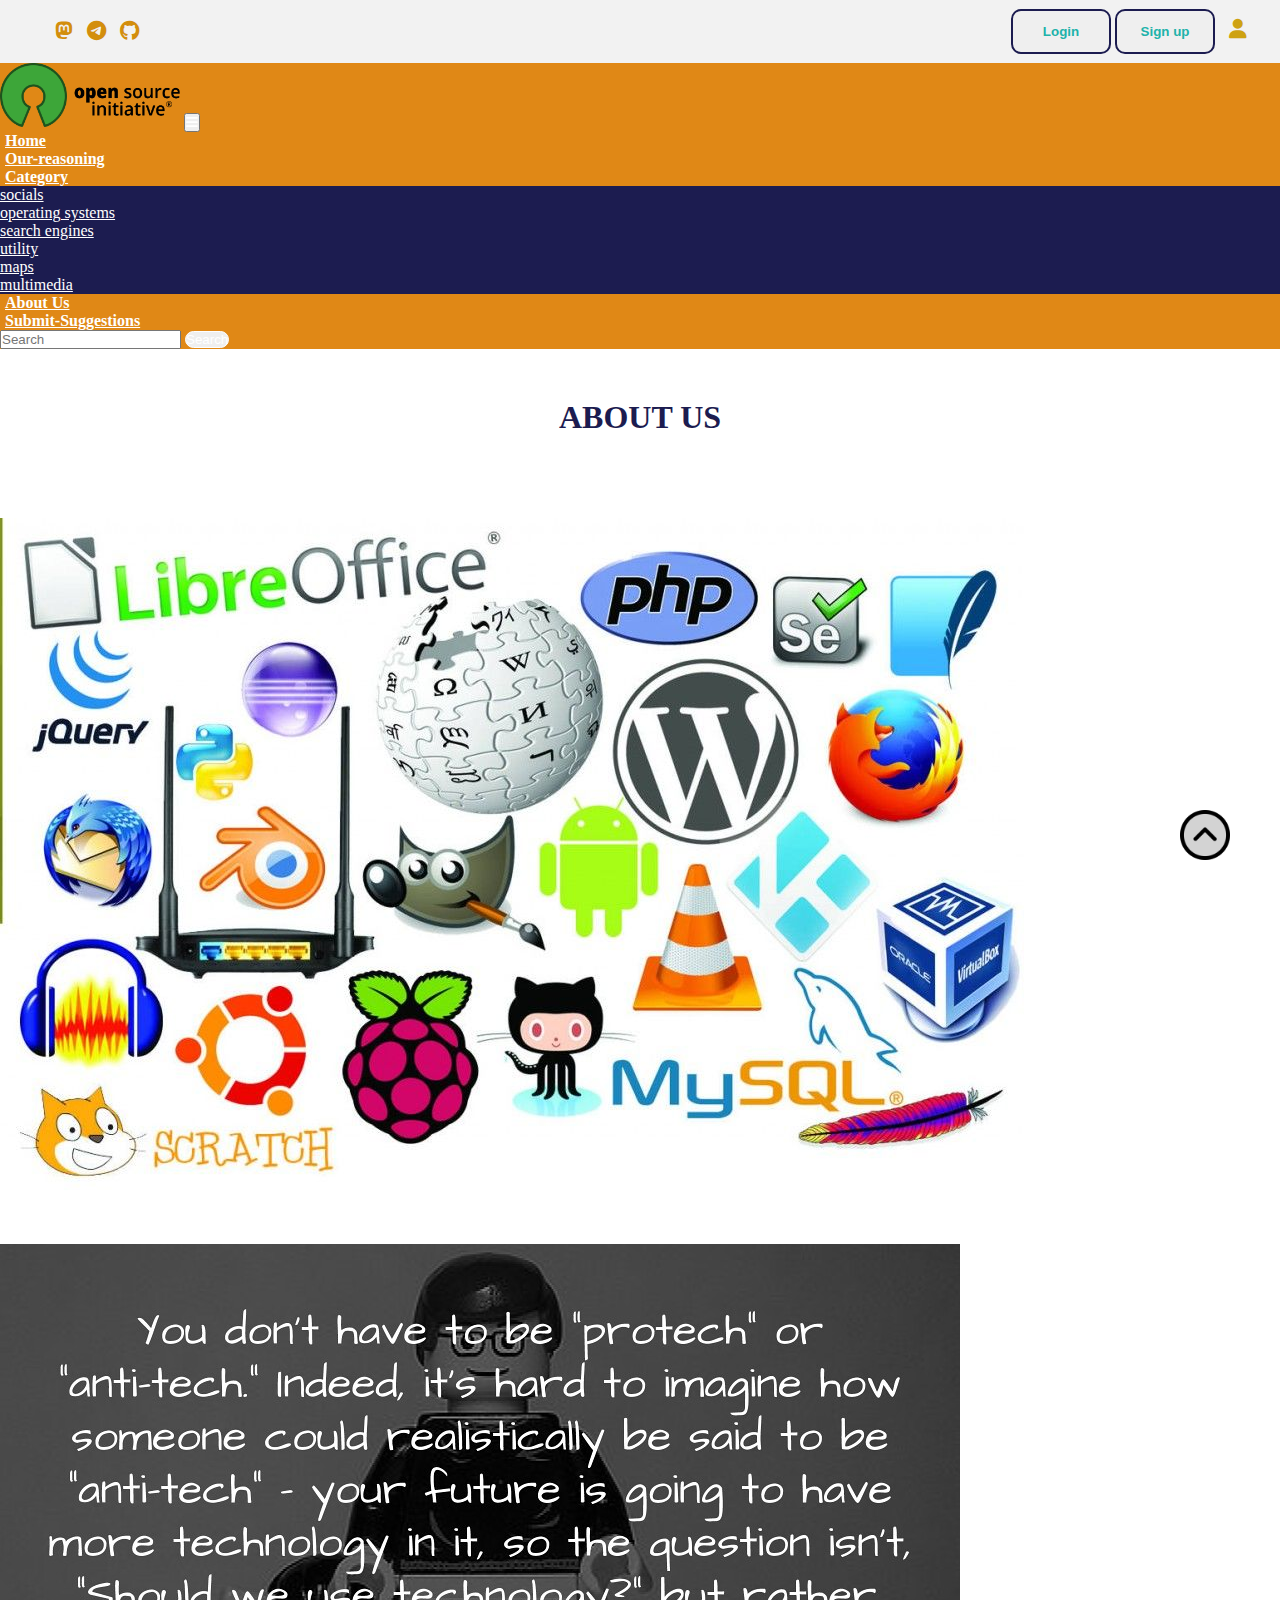
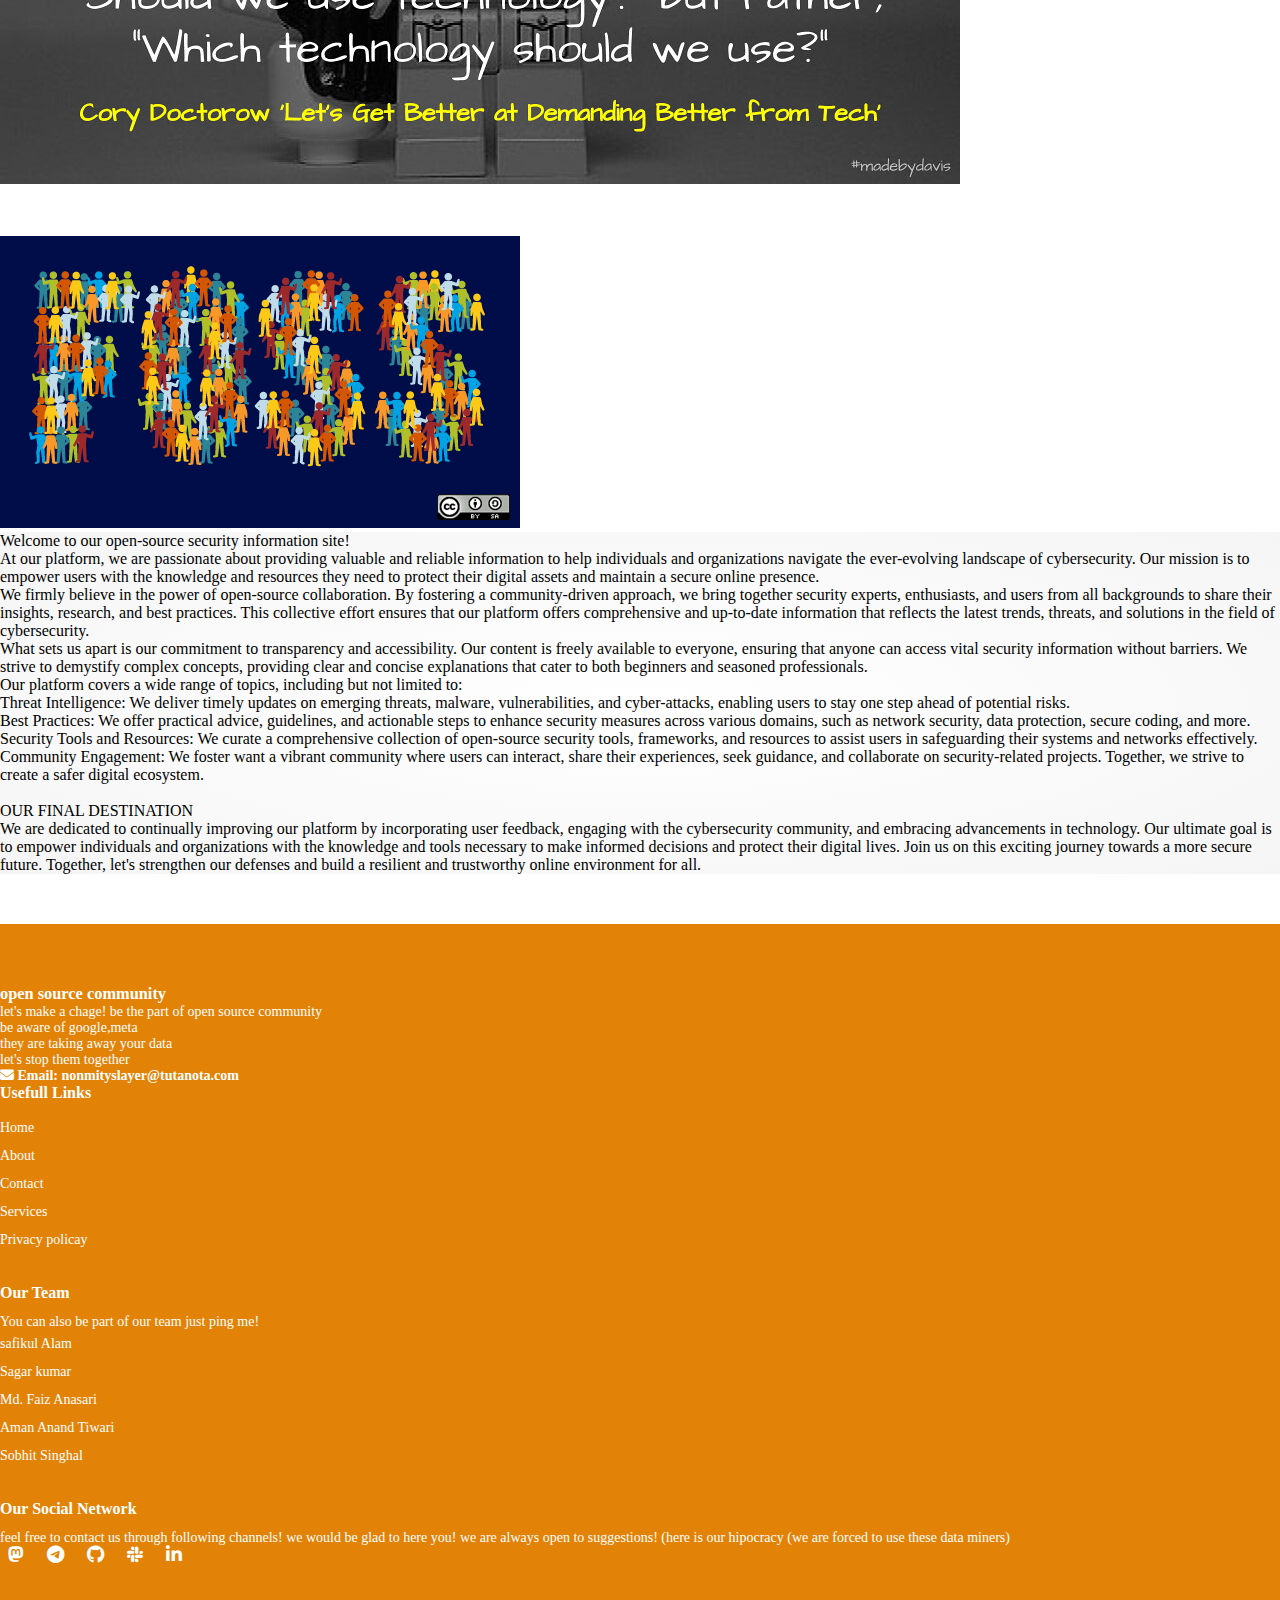
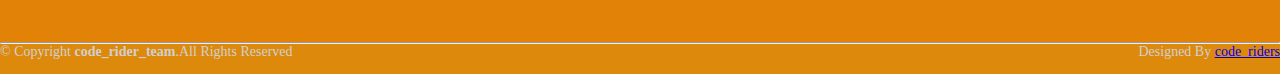
==== commit 1061ccd3: "few refinements" ====
--- a/about.html
+++ b/about.html
@@ -92,10 +92,12 @@
     <div class="row" style="margin-top: 50px;">
         <div class="col-md-6 py-3 py-md-0">
             <div class="card">
-                <img src="./image/foss_logos-1024x690.jpg" alt="foss logo">
+                <img style="margin-top: 2rem;" src="./image/foss_logos-1024x690.jpg" alt="foss logo">
+                <img style="margin-top: 2rem;"src="./image/foss_logos-1024x690_2.jpg" alt="foss logo">
+                <img style="margin-top: 3rem;" src="./image/foss_logo_3.webp" alt="foss logo">
             </div>
         </div>
-        <div class="col-md-6 py-3 py-md-0">
+        <div class="col-md-6 py-3 py-md-0" style="background-image:radial-gradient(white,whitesmoke">
             <p style="background-color: whitesmoke;">
               <p style="align-items: center;">Welcome to our open-source security information site!</p>
 
@@ -112,8 +114,10 @@
               
               <li>Security Tools and Resources: We curate a comprehensive collection of open-source security tools, frameworks, and resources to assist users in safeguarding their systems and networks effectively.</li>
               
-                <li>Community Engagement: We foster a vibrant community where users can interact, share their experiences, seek guidance, and collaborate on security-related projects. Together, we strive to create a safer digital ecosystem.</li>
-              
+                <li>Community Engagement: We foster want a vibrant community where users can interact, share their experiences, seek guidance, and collaborate on security-related projects. Together, we strive to create a safer digital ecosystem.</li>
+              <br>
+              <p>OUR FINAL DESTINATION</p>
+
               We are dedicated to continually improving our platform by incorporating user feedback, engaging with the cybersecurity community, and embracing advancements in technology. Our ultimate goal is to empower individuals and organizations with the knowledge and tools necessary to make informed decisions and protect their digital lives.
               
               Join us on this exciting journey towards a more secure future. Together, let's strengthen our defenses and build a resilient and trustworthy online environment for all.</p>
